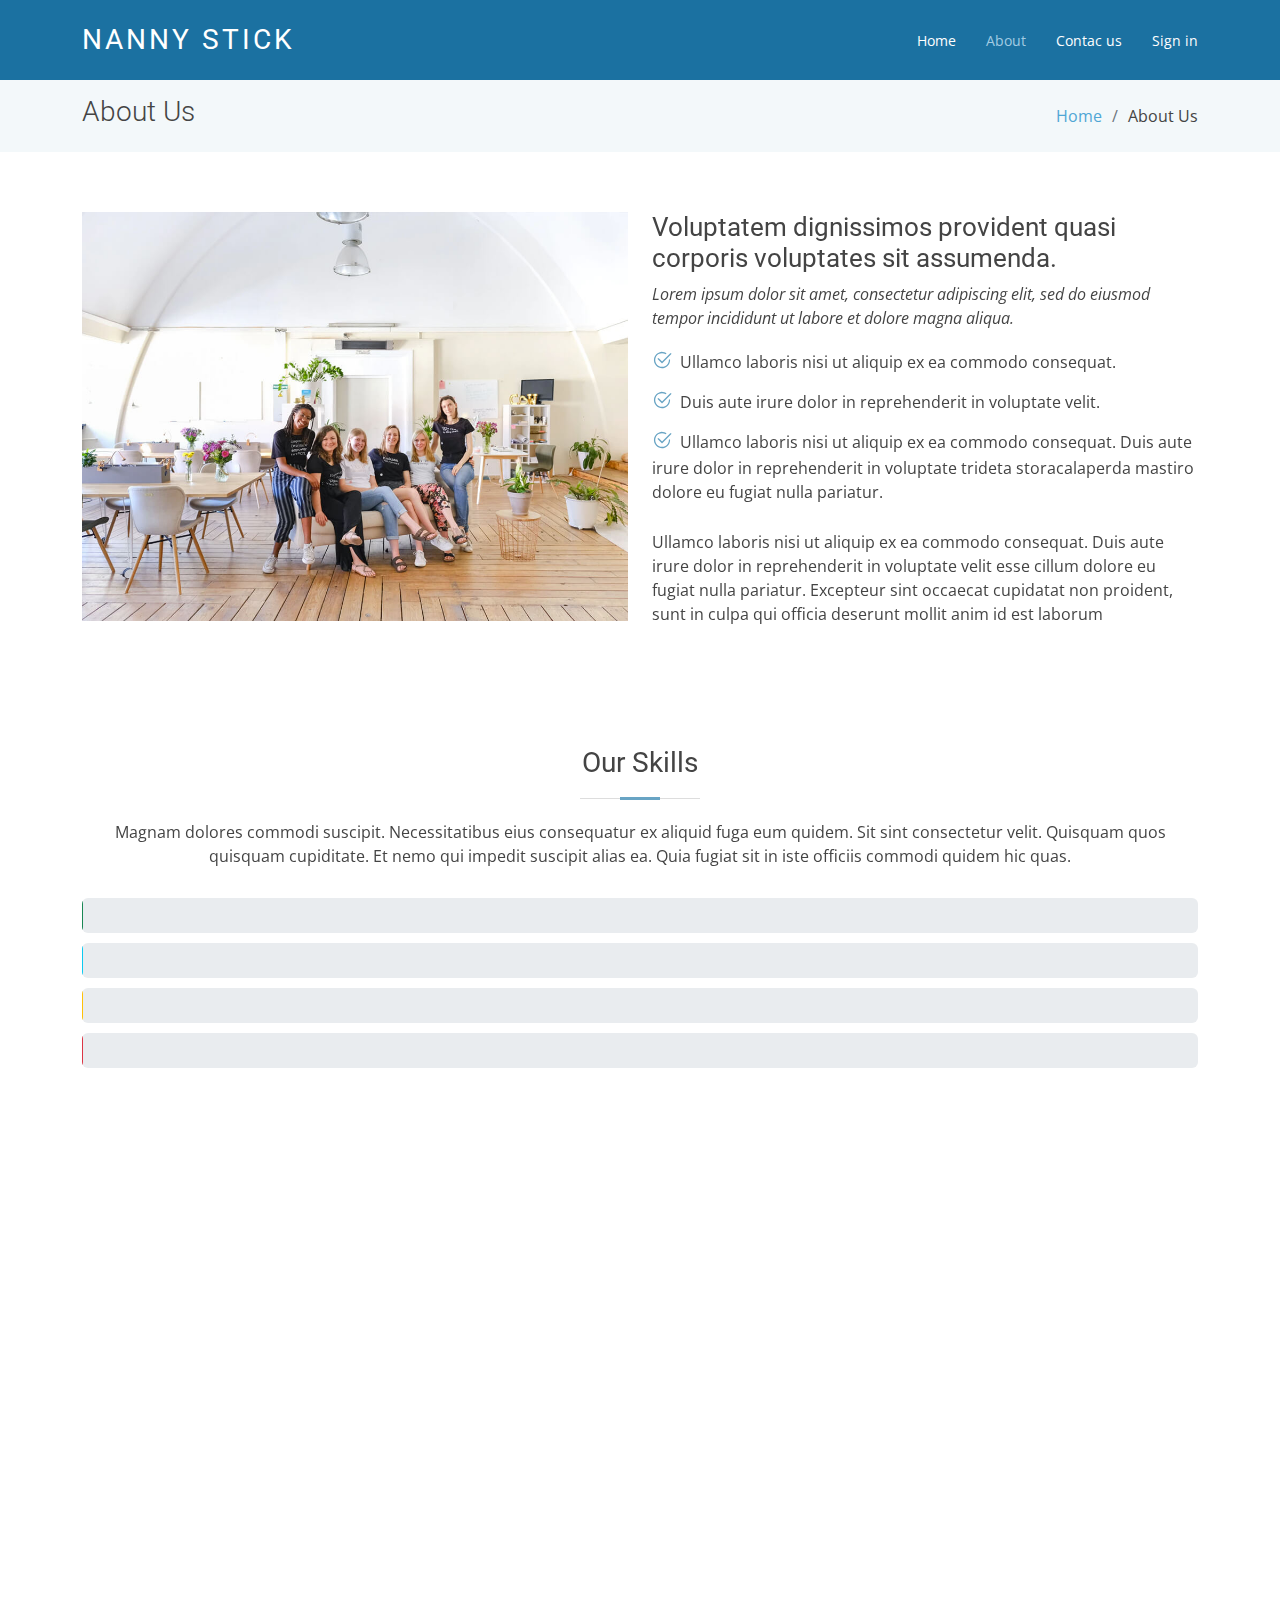
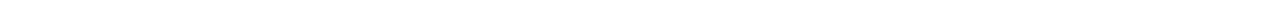
==== about.html @ 36350fc8 "Initial commit" ====
<!DOCTYPE html>
<html lang="en">

<head>
  <meta charset="utf-8">
  <meta content="width=device-width, initial-scale=1.0" name="viewport">

  <title>About - Nanny Stick</title>
  <meta content="" name="description">
  <meta content="" name="keywords">

  <!-- Favicons -->
  <link href="assets/img/favicon.png" rel="icon">

  <!-- Google Fonts -->
  <link
    href="https://fonts.googleapis.com/css?family=Open+Sans:300,300i,400,400i,600,600i,700,700i|Roboto:300,300i,400,400i,500,500i,700,700i&display=swap"
    rel="stylesheet">

  <!-- Vendor CSS Files -->
  <link href="assets/vendor/animate.css/animate.min.css" rel="stylesheet">
  <link href="assets/vendor/aos/aos.css" rel="stylesheet">
  <link href="assets/vendor/bootstrap/css/bootstrap.min.css" rel="stylesheet">
  <link href="assets/vendor/bootstrap-icons/bootstrap-icons.css" rel="stylesheet">
  <link href="assets/vendor/boxicons/css/boxicons.min.css" rel="stylesheet">
  <link href="assets/vendor/glightbox/css/glightbox.min.css" rel="stylesheet">
  <link href="assets/vendor/swiper/swiper-bundle.min.css" rel="stylesheet">

  <!-- Template Main CSS File -->
  <link href="assets/css/style.css" rel="stylesheet">


</head>

<body>

  <!-- ======= Header ======= -->
  <header id="header" class="fixed-top d-flex align-items-center ">
    <div class="container d-flex justify-content-between align-items-center">

      <div class="logo">
        <h1 class="text-light"><a href="index.html"><span>Nanny Stick</span></a></h1>
      </div>

      <nav id="navbar" class="navbar">
        <ul>
          <li><a class="" href="index.html">Home</a></li>
          <li><a class="active" href="about.html">About</a></li>
          <li><a href="contact.html">Contac us</a></li>
          <li><a href="login.html">Sign in</a></li>

        </ul>
        <i class="bi bi-list mobile-nav-toggle"></i>
      </nav><!-- .navbar -->

    </div>
  </header><!-- End Header -->

  <main id="main">

    <!-- ======= About Us Section ======= -->
    <section class="breadcrumbs">
      <div class="container">

        <div class="d-flex justify-content-between align-items-center">
          <h2>About Us</h2>
          <ol>
            <li><a href="index.html">Home</a></li>
            <li>About Us</li>
          </ol>
        </div>

      </div>
    </section><!-- End About Us Section -->

    <!-- ======= About Section ======= -->
    <section class="about" data-aos="fade-up">
      <div class="container">

        <div class="row">
          <div class="col-lg-6">
            <img src="assets/img/about.jpg" class="img-fluid" alt="">
          </div>
          <div class="col-lg-6 pt-4 pt-lg-0">
            <h3>Voluptatem dignissimos provident quasi corporis voluptates sit assumenda.</h3>
            <p class="fst-italic">
              Lorem ipsum dolor sit amet, consectetur adipiscing elit, sed do eiusmod tempor incididunt ut labore et
              dolore
              magna aliqua.
            </p>
            <ul>
              <li><i class="bi bi-check2-circle"></i> Ullamco laboris nisi ut aliquip ex ea commodo consequat.</li>
              <li><i class="bi bi-check2-circle"></i> Duis aute irure dolor in reprehenderit in voluptate velit.</li>
              <li><i class="bi bi-check2-circle"></i> Ullamco laboris nisi ut aliquip ex ea commodo consequat. Duis aute
                irure dolor in reprehenderit in voluptate trideta storacalaperda mastiro dolore eu fugiat nulla
                pariatur.</li>
            </ul>
            <p>
              Ullamco laboris nisi ut aliquip ex ea commodo consequat. Duis aute irure dolor in reprehenderit in
              voluptate
              velit esse cillum dolore eu fugiat nulla pariatur. Excepteur sint occaecat cupidatat non proident, sunt in
              culpa qui officia deserunt mollit anim id est laborum
            </p>
          </div>
        </div>

      </div>
    </section><!-- End About Section -->


    <!-- ======= Our Skills Section ======= -->
    <section class="skills" data-aos="fade-up">
      <div class="container">

        <div class="section-title">
          <h2>Our Skills</h2>
          <p>Magnam dolores commodi suscipit. Necessitatibus eius consequatur ex aliquid fuga eum quidem. Sit sint
            consectetur velit. Quisquam quos quisquam cupiditate. Et nemo qui impedit suscipit alias ea. Quia fugiat sit
            in iste officiis commodi quidem hic quas.</p>
        </div>

        <div class="skills-content">

          <div class="progress">
            <div class="progress-bar bg-success" role="progressbar" aria-valuenow="100" aria-valuemin="0"
              aria-valuemax="100">
              <span class="skill">HTML <i class="val">100%</i></span>
            </div>
          </div>

          <div class="progress">
            <div class="progress-bar bg-info" role="progressbar" aria-valuenow="90" aria-valuemin="0"
              aria-valuemax="100">
              <span class="skill">CSS <i class="val">90%</i></span>
            </div>
          </div>

          <div class="progress">
            <div class="progress-bar bg-warning" role="progressbar" aria-valuenow="75" aria-valuemin="0"
              aria-valuemax="100">
              <span class="skill">JavaScript <i class="val">75%</i></span>
            </div>
          </div>

          <div class="progress">
            <div class="progress-bar bg-danger" role="progressbar" aria-valuenow="55" aria-valuemin="0"
              aria-valuemax="100">
              <span class="skill">Photoshop <i class="val">55%</i></span>
            </div>
          </div>

        </div>

      </div>
    </section><!-- End Our Skills Section -->

  </main><!-- End #main -->

  <!-- ======= Footer ======= -->
  <footer id="footer" data-aos="fade-up" data-aos-easing="ease-in-out" data-aos-duration="500">


    <div class="footer-top">
      <div class="container">
        <div class="row">

          <div class="col-lg-3 col-md-6 footer-links">
            <h4>Useful Links</h4>
            <ul>
              <li><i class="bx bx-chevron-right"></i> <a href="index.html">Home</a></li>
              <li><i class="bx bx-chevron-right"></i> <a href="#">About us</a></li>
          </div>

          <div class="col-lg-3 col-md-6 footer-contact">
            <h4>Contact Us</h4>
            <p>
              A108 Adam Street <br>
              New York, NY 535022<br>
              United States <br><br>
              <strong>Phone:</strong> +1 5589 55488 55<br>
              <strong>Email:</strong> info@example.com<br>
            </p>

          </div>

        </div>
      </div>
    </div>


  </footer><!-- End Footer -->

  <a href="#" class="back-to-top d-flex align-items-center justify-content-center"><i
      class="bi bi-arrow-up-short"></i></a>

  <!-- Vendor JS Files -->
  <script src="assets/vendor/purecounter/purecounter_vanilla.js"></script>
  <script src="assets/vendor/aos/aos.js"></script>
  <script src="assets/vendor/bootstrap/js/bootstrap.bundle.min.js"></script>
  <script src="assets/vendor/glightbox/js/glightbox.min.js"></script>
  <script src="assets/vendor/isotope-layout/isotope.pkgd.min.js"></script>
  <script src="assets/vendor/swiper/swiper-bundle.min.js"></script>
  <script src="assets/vendor/waypoints/noframework.waypoints.js"></script>
  <script src="assets/vendor/php-email-form/validate.js"></script>

  <!-- Template Main JS File -->
  <script src="assets/js/main.js"></script>

</body>

</html>
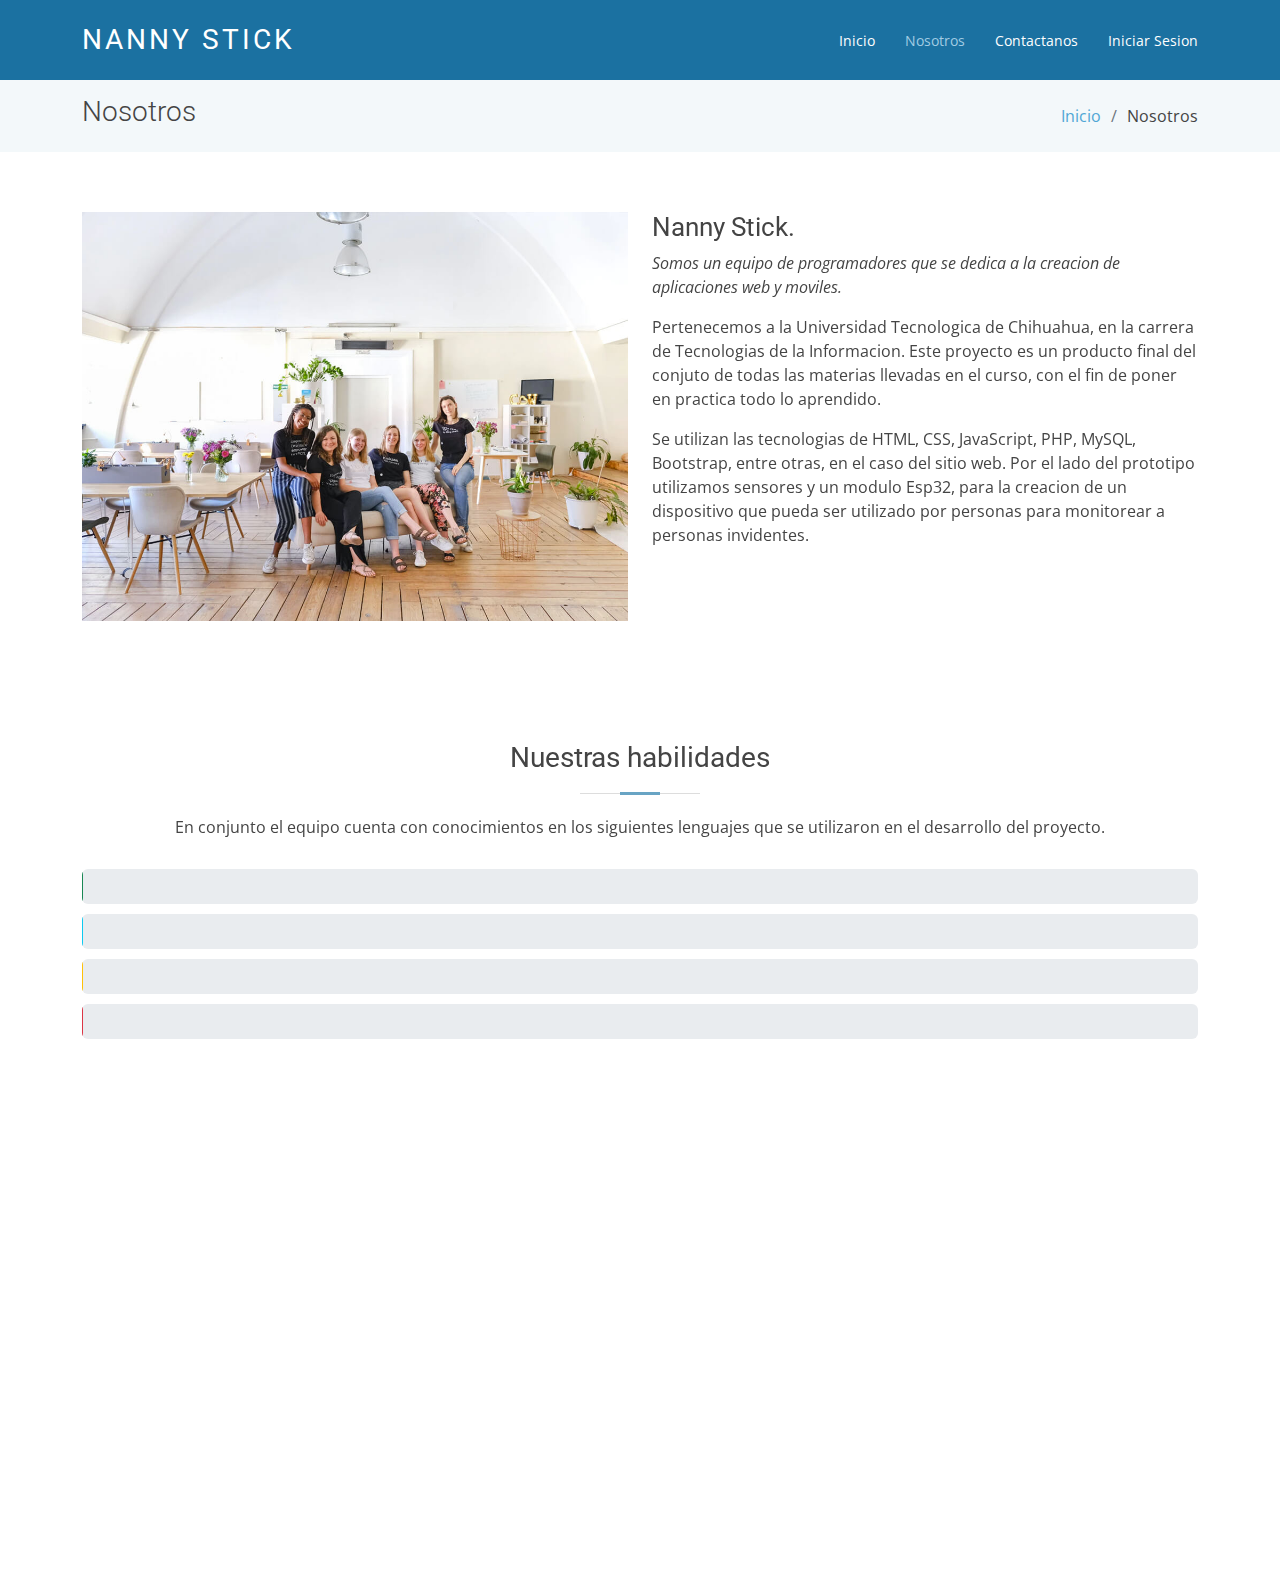
==== commit f8a135da: "Add all the description correctly and change to spanish" ====
--- a/about.html
+++ b/about.html
@@ -44,10 +44,10 @@
 
       <nav id="navbar" class="navbar">
         <ul>
-          <li><a class="" href="index.html">Home</a></li>
-          <li><a class="active" href="about.html">About</a></li>
-          <li><a href="contact.html">Contac us</a></li>
-          <li><a href="login.html">Sign in</a></li>
+          <li><a class="" href="index.html">Inicio</a></li>
+          <li><a class="active" href="about.html">Nosotros</a></li>
+          <li><a href="contact.html">Contactanos</a></li>
+          <li><a href="login.html">Iniciar Sesion</a></li>
 
         </ul>
         <i class="bi bi-list mobile-nav-toggle"></i>
@@ -63,10 +63,10 @@
       <div class="container">
 
         <div class="d-flex justify-content-between align-items-center">
-          <h2>About Us</h2>
+          <h2>Nosotros</h2>
           <ol>
-            <li><a href="index.html">Home</a></li>
-            <li>About Us</li>
+            <li><a href="index.html">Inicio</a></li>
+            <li>Nosotros</li>
           </ol>
         </div>
 
@@ -82,24 +82,19 @@
             <img src="assets/img/about.jpg" class="img-fluid" alt="">
           </div>
           <div class="col-lg-6 pt-4 pt-lg-0">
-            <h3>Voluptatem dignissimos provident quasi corporis voluptates sit assumenda.</h3>
+            <h3>Nanny Stick.</h3>
             <p class="fst-italic">
-              Lorem ipsum dolor sit amet, consectetur adipiscing elit, sed do eiusmod tempor incididunt ut labore et
-              dolore
-              magna aliqua.
-            </p>
-            <ul>
-              <li><i class="bi bi-check2-circle"></i> Ullamco laboris nisi ut aliquip ex ea commodo consequat.</li>
-              <li><i class="bi bi-check2-circle"></i> Duis aute irure dolor in reprehenderit in voluptate velit.</li>
-              <li><i class="bi bi-check2-circle"></i> Ullamco laboris nisi ut aliquip ex ea commodo consequat. Duis aute
-                irure dolor in reprehenderit in voluptate trideta storacalaperda mastiro dolore eu fugiat nulla
-                pariatur.</li>
-            </ul>
+              Somos un equipo de programadores que se dedica a la creacion de aplicaciones web y moviles.
+            </p>
             <p>
-              Ullamco laboris nisi ut aliquip ex ea commodo consequat. Duis aute irure dolor in reprehenderit in
-              voluptate
-              velit esse cillum dolore eu fugiat nulla pariatur. Excepteur sint occaecat cupidatat non proident, sunt in
-              culpa qui officia deserunt mollit anim id est laborum
+              Pertenecemos a la Universidad Tecnologica de Chihuahua, en la carrera de Tecnologias de la Informacion.
+              Este proyecto es un producto final del conjuto de todas las materias llevadas en el curso, con el fin de
+              poner en practica todo lo aprendido.
+            </p>
+            <p>
+              Se utilizan las tecnologias de HTML, CSS, JavaScript, PHP, MySQL, Bootstrap, entre otras, en el caso del sitio web.
+              Por el lado del prototipo utilizamos sensores y un modulo Esp32, para la creacion de un dispositivo que
+              pueda ser utilizado por personas para monitorear a personas invidentes.
             </p>
           </div>
         </div>
@@ -113,10 +108,8 @@
       <div class="container">
 
         <div class="section-title">
-          <h2>Our Skills</h2>
-          <p>Magnam dolores commodi suscipit. Necessitatibus eius consequatur ex aliquid fuga eum quidem. Sit sint
-            consectetur velit. Quisquam quos quisquam cupiditate. Et nemo qui impedit suscipit alias ea. Quia fugiat sit
-            in iste officiis commodi quidem hic quas.</p>
+          <h2>Nuestras habilidades</h2>
+          <p>En conjunto el equipo cuenta con conocimientos en los siguientes lenguajes que se utilizaron en el desarrollo del proyecto.</p>
         </div>
 
         <div class="skills-content">
@@ -124,28 +117,28 @@
           <div class="progress">
             <div class="progress-bar bg-success" role="progressbar" aria-valuenow="100" aria-valuemin="0"
               aria-valuemax="100">
-              <span class="skill">HTML <i class="val">100%</i></span>
+              <span class="skill">HTML <i class="val">90%</i></span>
             </div>
           </div>
 
           <div class="progress">
             <div class="progress-bar bg-info" role="progressbar" aria-valuenow="90" aria-valuemin="0"
               aria-valuemax="100">
-              <span class="skill">CSS <i class="val">90%</i></span>
+              <span class="skill">C ++ <i class="val">80%</i></span>
             </div>
           </div>
 
           <div class="progress">
             <div class="progress-bar bg-warning" role="progressbar" aria-valuenow="75" aria-valuemin="0"
               aria-valuemax="100">
-              <span class="skill">JavaScript <i class="val">75%</i></span>
+              <span class="skill">CSS <i class="val">60%</i></span>
             </div>
           </div>
 
           <div class="progress">
             <div class="progress-bar bg-danger" role="progressbar" aria-valuenow="55" aria-valuemin="0"
               aria-valuemax="100">
-              <span class="skill">Photoshop <i class="val">55%</i></span>
+              <span class="skill">JavaScript <i class="val">55%</i></span>
             </div>
           </div>
 
@@ -156,8 +149,9 @@
 
   </main><!-- End #main -->
 
-  <!-- ======= Footer ======= -->
-  <footer id="footer" data-aos="fade-up" data-aos-easing="ease-in-out" data-aos-duration="500">
+   <!-- ======= Footer ======= -->
+   <footer id="footer" data-aos="fade-up" data-aos-easing="ease-in-out" data-aos-duration="500">
+
 
 
     <div class="footer-top">
@@ -165,28 +159,27 @@
         <div class="row">
 
           <div class="col-lg-3 col-md-6 footer-links">
-            <h4>Useful Links</h4>
+            <h4>Links</h4>
             <ul>
-              <li><i class="bx bx-chevron-right"></i> <a href="index.html">Home</a></li>
-              <li><i class="bx bx-chevron-right"></i> <a href="#">About us</a></li>
+              <li><i class="bx bx-chevron-right"></i> <a href="index.html">Inicio</a></li>
+              <li><i class="bx bx-chevron-right"></i> <a href="#">Nosotros</a></li>
+            </ul>
           </div>
 
           <div class="col-lg-3 col-md-6 footer-contact">
-            <h4>Contact Us</h4>
+            <h4>Contactanos</h4>
             <p>
-              A108 Adam Street <br>
-              New York, NY 535022<br>
-              United States <br><br>
-              <strong>Phone:</strong> +1 5589 55488 55<br>
-              <strong>Email:</strong> info@example.com<br>
-            </p>
-
-          </div>
-
+              Av. Montes Americanos #9501<br>
+              Sector 35<br>
+              Chihuahua, Chih.<br><br>
+              <strong>Telefono:</strong>+52 614 432 2000<br>
+              <strong>Email:</strong> contacto@utch.edu.mx<br>
+            </p>
+
+          </div>
         </div>
       </div>
     </div>
-
 
   </footer><!-- End Footer -->
 
--- a/assets/css/style.css
+++ b/assets/css/style.css
@@ -1,3 +1,4 @@
+
 /**
 * Template Name: Moderna - v4.11.0
 * Template URL: https://bootstrapmade.com/free-bootstrap-template-corporate-moderna/
@@ -985,4 +986,4 @@
   
   #footer .credits a {
     color: #a2cce3;
-  }+  }
